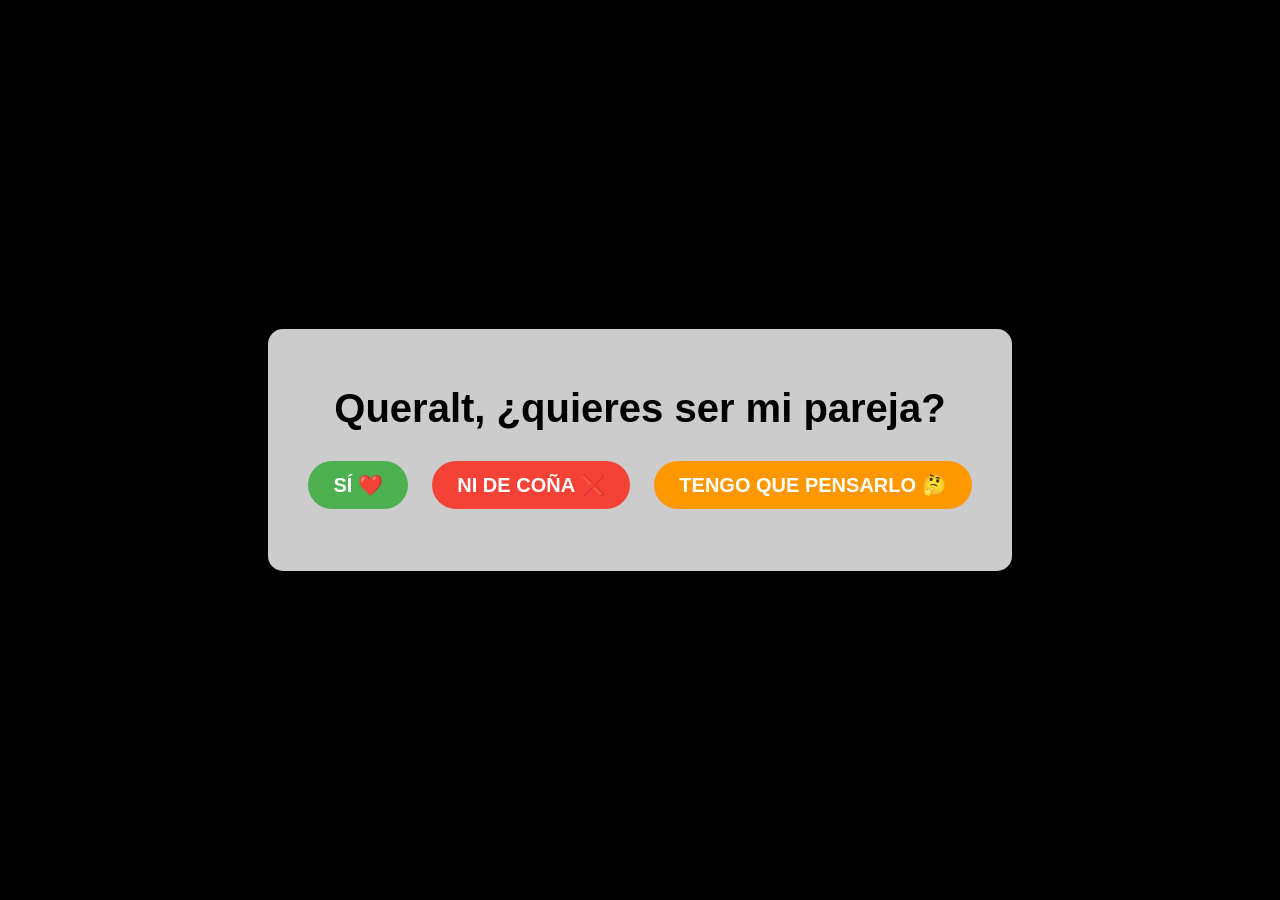
==== queralt.html @ 5663573e "Update queralt.html" ====
<!DOCTYPE html>
<html lang="es">
<head>
    <meta charset="UTF-8">
    <meta name="viewport" content="width=device-width, initial-scale=1.0">
    <title>Una Pregunta...</title>
    <link rel="stylesheet" href="style.css">
</head>
<body>
    <div class="background-video">
        <video autoplay muted loop id="bg-video">
            <source src="fondo.mp4" type="video/mp4">
        </video>
    </div>

    <div class="container">
        <h1>Queralt, ¿quieres ser mi pareja?</h1>
        <div class="buttons">
            <button id="yes">Sí ❤️</button>
            <button id="no">Ni de coña ❌</button>
            <button id="think">Tengo que pensarlo 🤔</button>
        </div>
        <p id="countdown" style="display:none;"></p>
        <p id="message"></p>
        <div id="envelope" class="envelope">
            <img src="sobre.png" alt="Sobre" id="envelope-img">
        </div>
        <div id="image-container" class="image-container">
            <p id="photo-text" class="photo-text">ale, encorreada x fin!😯 Te quiero mucho Alpaca❤️</p>
            <img src="foto.PNG" alt="Imagen" id="hidden-image" onclick="goToTerms()">
        </div>
    </div>

    <script src="script.js"></script>
</body>
</html>
---- style.css ----
body {
    font-family: 'Poppins', sans-serif;
    text-align: center;
    background: #000;
    display: flex;
    justify-content: center;
    align-items: center;
    height: 100vh;
    margin: 0;
    position: relative;
    overflow: hidden;
}

.background-video video {
    position: absolute;
    top: 0;
    left: 0;
    width: 100%;
    height: 100%;
    object-fit: cover;
    z-index: -1;
}

.container {
    background: rgba(255, 255, 255, 0.8);
    padding: 30px;
    border-radius: 15px;
    box-shadow: 0 10px 30px rgba(0, 0, 0, 0.2);
    animation: fadeIn 1.5s ease-in-out;
}

h1 {
    color: #000000;
    font-size: 2.5rem;
    margin-bottom: 20px;
    animation: bounce 2s infinite;
}

.buttons {
    margin-top: 20px;
}

button {
    font-size: 20px;
    padding: 12px 25px;
    margin: 10px;
    border: none;
    border-radius: 30px;
    cursor: pointer;
    transition: transform 0.3s ease, box-shadow 0.3s ease;
    font-weight: bold;
    text-transform: uppercase;
}

button:hover {
    transform: scale(1.1);
    box-shadow: 0 5px 15px rgba(0, 0, 0, 0.2);
}

#yes {
    background-color: #4CAF50;
    color: white;
}

#no {
    background-color: #f44336;
    color: white;
    position: relative;
}

#think {
    background-color: #ff9800;
    color: white;
}

#message {
    font-size: 22px;
    color: #333;
    margin-top: 20px;
    font-weight: bold;
    animation: fadeIn 2s ease-in-out;
}

#countdown {
    font-size: 30px;
    color: #f44336;
    margin-top: 15px;
    font-weight: bold;
}

.envelope {
    display: none;
    margin-top: 30px;
    position: relative;
    animation: appear 1s ease-out forwards;
}

.envelope img {
    width: 100px;
    cursor: pointer;
}

.image-container {
    display: none;
    position: fixed;
    top: 50%;
    left: 50%;
    transform: translate(-50%, -50%);
    z-index: 9999;
}

#hidden-image {
    max-width: 90%;
    max-height: 90vh;
    object-fit: contain; 
    border-radius: 10px;
    box-shadow: 0 10px 30px rgba(0, 0, 0, 0.5);
}

#photo-text {
    font-size: 24px;
    color: #ffffff;
    font-weight: bold;
    display: none;  /* Inicialmente oculto */
    white-space: nowrap; /* Asegura que el texto no se divida */
    text-align: center;
    margin-bottom: 20px;
    word-wrap: break-word; /* Permite que el texto se ajuste si es necesario */
}

#envelope {
    display: none;
    opacity: 0;
    transition: opacity 1s ease-in-out;
}

#envelope.appear {
    display: block;
    opacity: 1;
}


.floating-word {
    position: absolute;
    font-size: 30px;
    font-weight: bold;
    color: #ffffff;
    animation: floatEffect 10s infinite linear;
    pointer-events: none; /* No debe interferir con otros elementos */
    user-select: none; /* No permite seleccionar el texto */
    z-index: 9999; /* Para asegurarnos de que estén encima de la imagen */
}

@keyframes floatEffect {
    0% {
        transform: translate(0, 0);
    }
    100% {
        transform: translate(var(--random-x), var(--random-y)); /* Movimiento aleatorio */
    }
}


@keyframes fadeIn {
    from { opacity: 0; transform: translateY(-20px); }
    to { opacity: 1; transform: translateY(0); }
}

@keyframes bounce {
    0%, 100% { transform: translateY(0); }
    50% { transform: translateY(-10px); }
}

@keyframes appear {
    0% { opacity: 0; transform: scale(0); }
    100% { opacity: 1; transform: scale(1); }
}
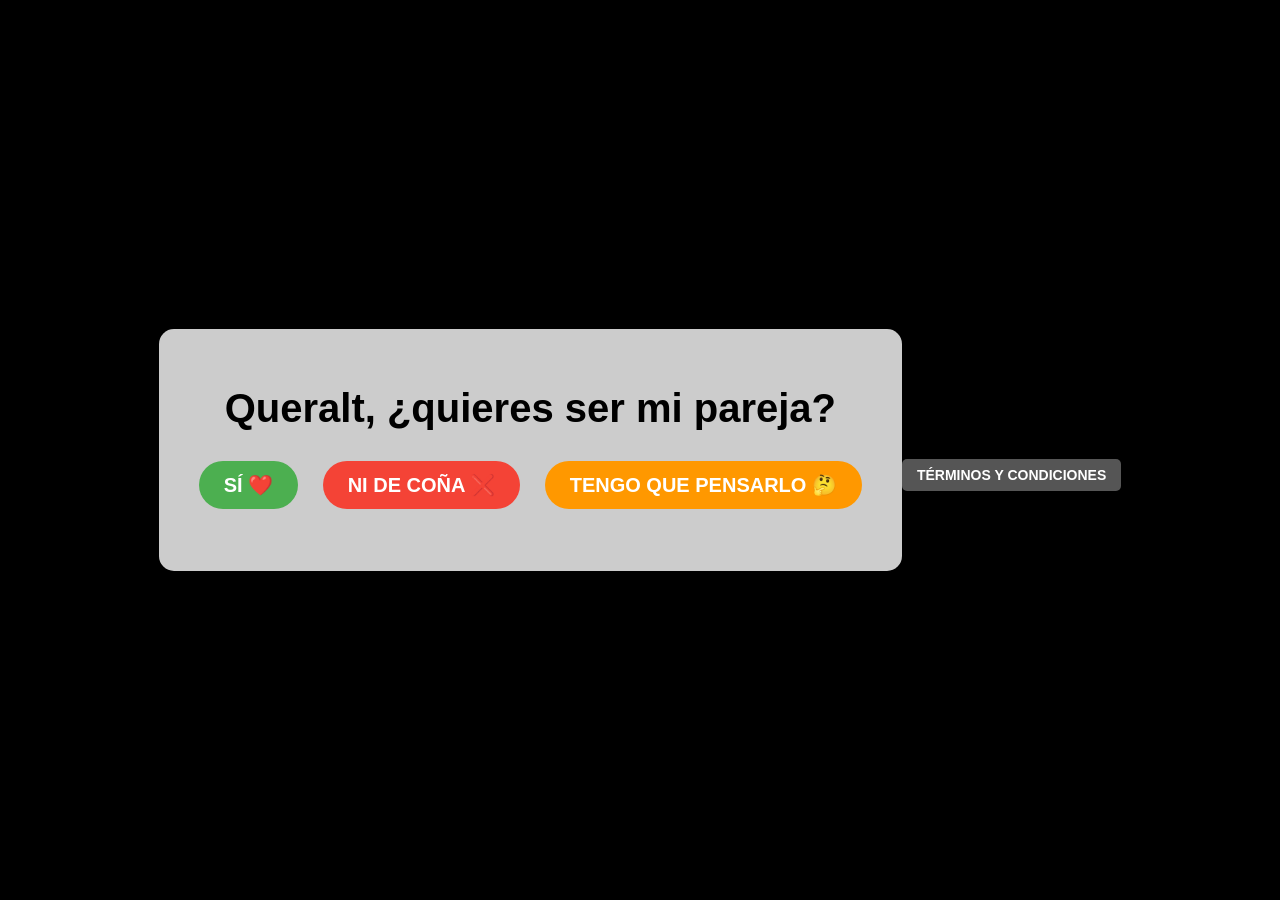
==== commit 97a91889: "Update queralt.html" ====
--- a/queralt.html
+++ b/queralt.html
@@ -5,6 +5,27 @@
     <meta name="viewport" content="width=device-width, initial-scale=1.0">
     <title>Una Pregunta...</title>
     <link rel="stylesheet" href="style.css">
+    <style>
+        .terms-btn {
+            display: block;
+            margin: 20px auto;
+            padding: 8px 15px;
+            font-size: 14px;
+            background-color: #555;
+            color: white;
+            border: none;
+            border-radius: 5px;
+            cursor: pointer;
+            text-align: center;
+        }
+        .terms-btn:hover {
+            background-color: #777;
+        }
+        .terms-container {
+            text-align: center;
+            margin-top: 50px;
+        }
+    </style>
 </head>
 <body>
     <div class="background-video">
@@ -27,10 +48,19 @@
         </div>
         <div id="image-container" class="image-container">
             <p id="photo-text" class="photo-text">ale, encorreada x fin!😯 Te quiero mucho Alpaca❤️</p>
-            <img src="foto.PNG" alt="Imagen" id="hidden-image" onclick="goToTerms()">
+            <img src="foto.PNG" alt="Imagen" id="hidden-image">
         </div>
     </div>
 
-    <script src="script.js"></script>
+    <!-- Botón de Términos y Condiciones al final de la web -->
+    <div class="terms-container">
+        <button class="terms-btn" onclick="goToTerms()">Términos y Condiciones</button>
+    </div>
+
+    <script>
+        function goToTerms() {
+            window.location.href = "terminos.html";
+        }
+    </script>
 </body>
 </html>
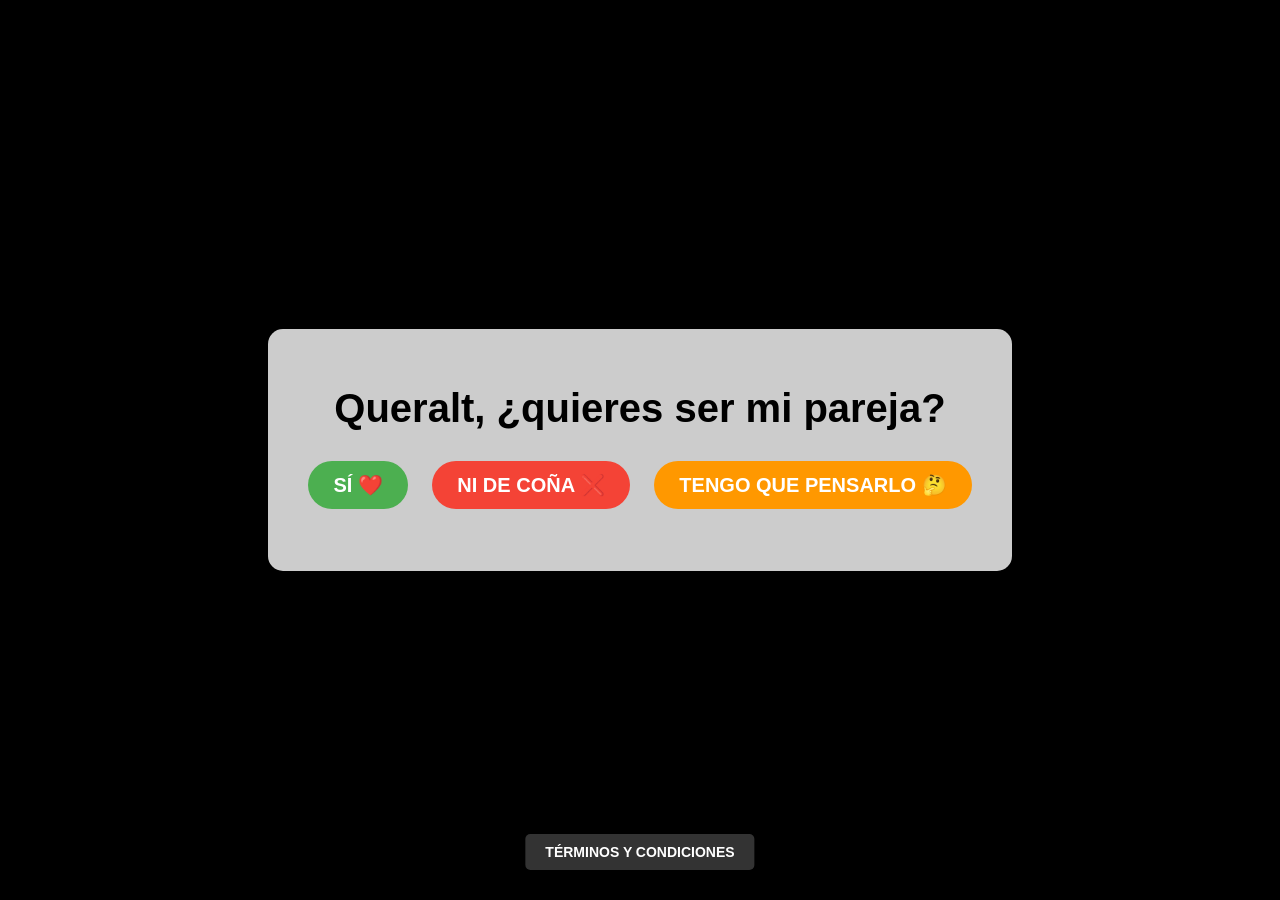
==== commit 4cb1a72d: "Update queralt.html" ====
--- a/queralt.html
+++ b/queralt.html
@@ -6,24 +6,28 @@
     <title>Una Pregunta...</title>
     <link rel="stylesheet" href="style.css">
     <style>
+        /* Botón de Términos y Condiciones */
+        .terms-container {
+            position: fixed;  /* Se mantiene al fondo de la pantalla */
+            bottom: 20px;  /* Separado del borde */
+            left: 50%;
+            transform: translateX(-50%); /* Centrar horizontalmente */
+            text-align: center;
+            z-index: 1000;  /* Asegurar que esté por encima de otros elementos */
+        }
         .terms-btn {
-            display: block;
-            margin: 20px auto;
-            padding: 8px 15px;
+            padding: 10px 20px;
             font-size: 14px;
-            background-color: #555;
+            background-color: #333;
             color: white;
             border: none;
             border-radius: 5px;
             cursor: pointer;
             text-align: center;
+            transition: background 0.3s;
         }
         .terms-btn:hover {
-            background-color: #777;
-        }
-        .terms-container {
-            text-align: center;
-            margin-top: 50px;
+            background-color: #555;
         }
     </style>
 </head>
@@ -52,7 +56,7 @@
         </div>
     </div>
 
-    <!-- Botón de Términos y Condiciones al final de la web -->
+    <!-- Botón de Términos y Condiciones fijo al final -->
     <div class="terms-container">
         <button class="terms-btn" onclick="goToTerms()">Términos y Condiciones</button>
     </div>
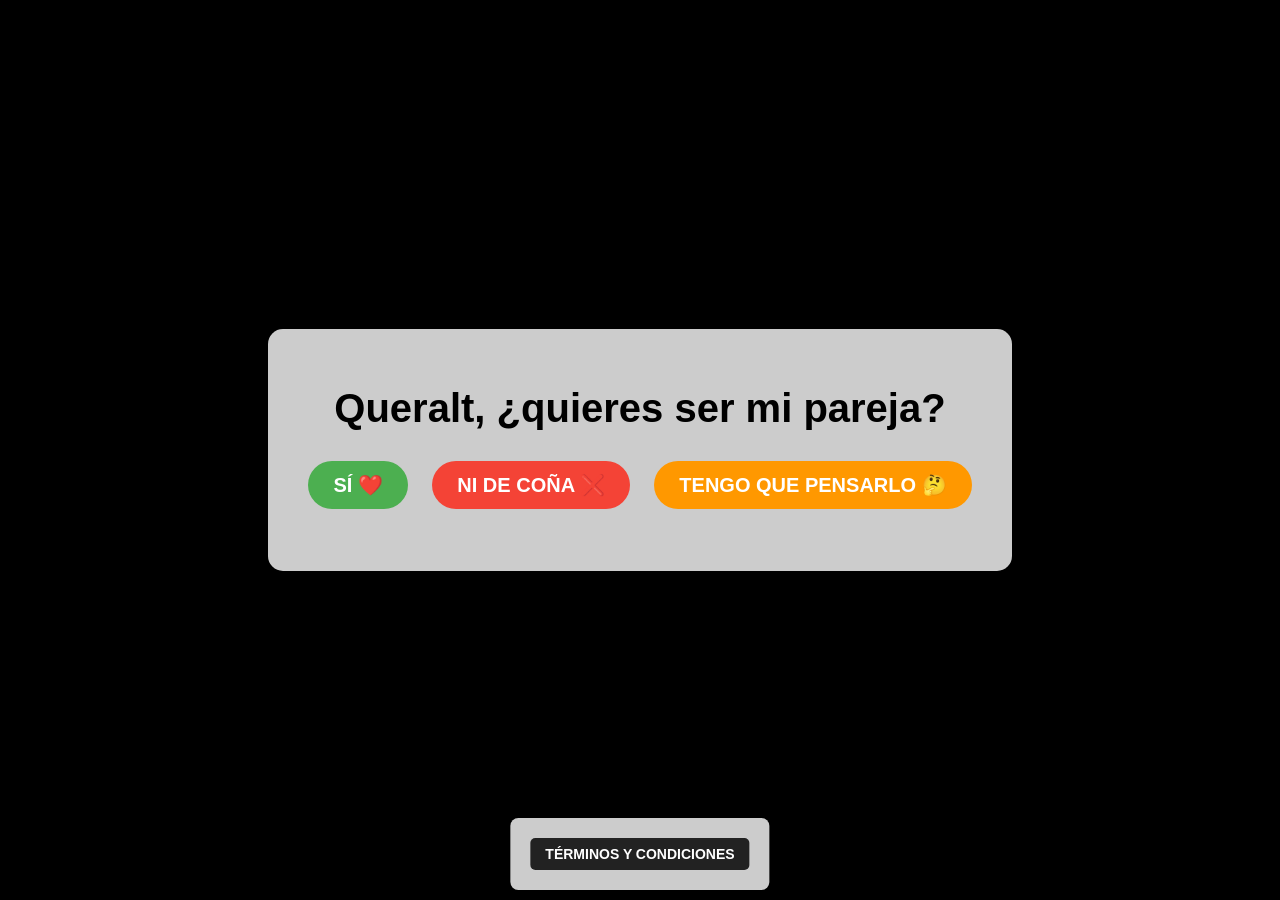
==== commit 350d5332: "Update queralt.html" ====
--- a/queralt.html
+++ b/queralt.html
@@ -6,19 +6,22 @@
     <title>Una Pregunta...</title>
     <link rel="stylesheet" href="style.css">
     <style>
-        /* Botón de Términos y Condiciones */
+        /* Estilos del botón de Términos y Condiciones */
         .terms-container {
-            position: fixed;  /* Se mantiene al fondo de la pantalla */
-            bottom: 20px;  /* Separado del borde */
+            position: fixed;  /* Fijar en la pantalla */
+            bottom: 10px;  /* Mantener al fondo */
             left: 50%;
             transform: translateX(-50%); /* Centrar horizontalmente */
-            text-align: center;
-            z-index: 1000;  /* Asegurar que esté por encima de otros elementos */
+            z-index: 9999;  /* Asegurar que esté por encima de todo */
+            background-color: rgba(255, 255, 255, 0.8);  /* Fondo semi-transparente */
+            padding: 10px;
+            border-radius: 8px;
         }
+
         .terms-btn {
-            padding: 10px 20px;
+            padding: 8px 15px;
             font-size: 14px;
-            background-color: #333;
+            background-color: #222;
             color: white;
             border: none;
             border-radius: 5px;
@@ -26,8 +29,9 @@
             text-align: center;
             transition: background 0.3s;
         }
+
         .terms-btn:hover {
-            background-color: #555;
+            background-color: #444;
         }
     </style>
 </head>
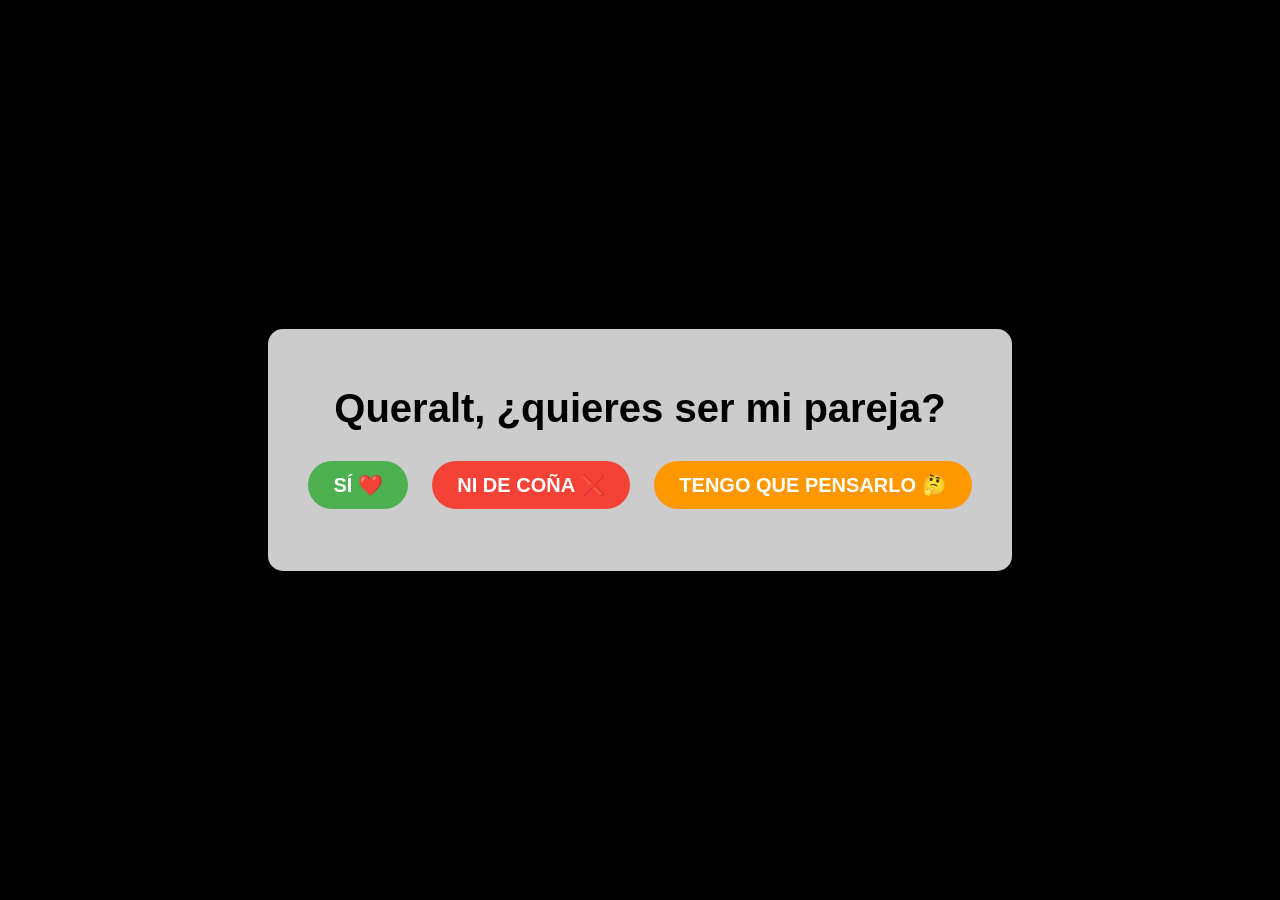
==== commit fad7778d: "Update queralt.html" ====
--- a/queralt.html
+++ b/queralt.html
@@ -5,35 +5,6 @@
     <meta name="viewport" content="width=device-width, initial-scale=1.0">
     <title>Una Pregunta...</title>
     <link rel="stylesheet" href="style.css">
-    <style>
-        /* Estilos del botón de Términos y Condiciones */
-        .terms-container {
-            position: fixed;  /* Fijar en la pantalla */
-            bottom: 10px;  /* Mantener al fondo */
-            left: 50%;
-            transform: translateX(-50%); /* Centrar horizontalmente */
-            z-index: 9999;  /* Asegurar que esté por encima de todo */
-            background-color: rgba(255, 255, 255, 0.8);  /* Fondo semi-transparente */
-            padding: 10px;
-            border-radius: 8px;
-        }
-
-        .terms-btn {
-            padding: 8px 15px;
-            font-size: 14px;
-            background-color: #222;
-            color: white;
-            border: none;
-            border-radius: 5px;
-            cursor: pointer;
-            text-align: center;
-            transition: background 0.3s;
-        }
-
-        .terms-btn:hover {
-            background-color: #444;
-        }
-    </style>
 </head>
 <body>
     <div class="background-video">
@@ -60,15 +31,6 @@
         </div>
     </div>
 
-    <!-- Botón de Términos y Condiciones fijo al final -->
-    <div class="terms-container">
-        <button class="terms-btn" onclick="goToTerms()">Términos y Condiciones</button>
-    </div>
-
-    <script>
-        function goToTerms() {
-            window.location.href = "terminos.html";
-        }
-    </script>
+    <script src="script.js"></script>
 </body>
 </html>
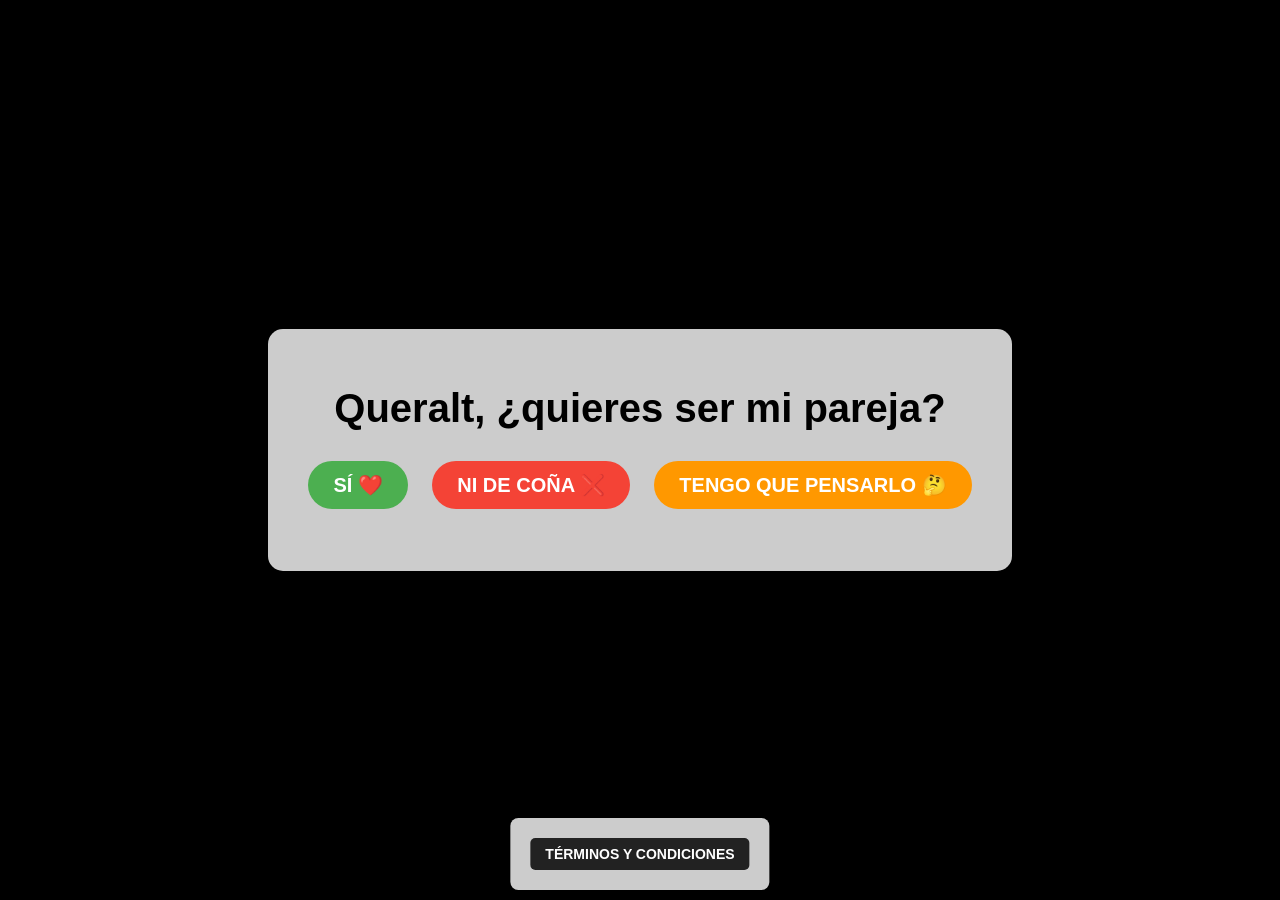
==== commit af157c80: "Update queralt.html" ====
--- a/queralt.html
+++ b/queralt.html
@@ -26,7 +26,7 @@
             <img src="sobre.png" alt="Sobre" id="envelope-img">
         </div>
         <div id="image-container" class="image-container">
-            <p id="photo-text" class="photo-text">ale, encorreada x fin!😯 Te quiero mucho Alpaca❤️</p>
+            <p id="photo-text" class="photo-text">ale, encorreada x fin! 😯 Te quiero mucho Alpaca❤️</p>
             <img src="foto.PNG" alt="Imagen" id="hidden-image">
         </div>
     </div>
